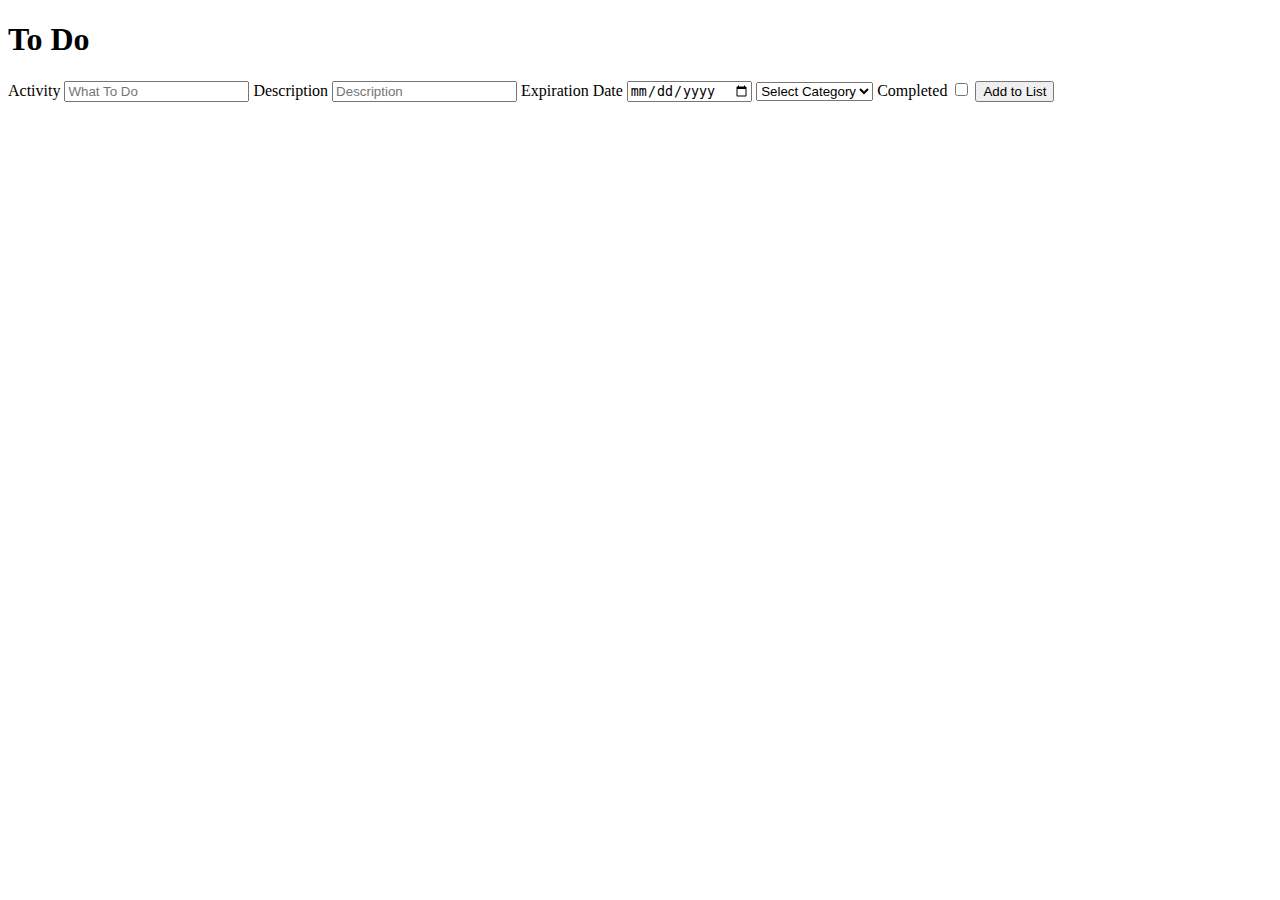
==== todo.html @ 7e594d7a "localStorage + variabler(work in progress)" ====
<!DOCTYPE html>
<html lang="en">
  <head>
    <meta charset="UTF-8" />
    <meta name="viewport" content="width=device-width, initial-scale=1.0" />
    <script src="todo.js" defer></script>
    <link rel="stylesheet" href="style.css" />
    <title>To Do</title>
  </head>
  <body>
    <div class="wrapper">
      <h1>To Do</h1>
      <label for="activity">Activity</label>
      <input
        type="text"
        value=""
        id="activity"
        placeholder="What To Do"
        required
      />
      <label for="description">Description</label>
      <input type="text" value="" id="description" placeholder="Description" />
      <label for="expirationDate">Expiration Date</label>
      <input type="date" value="" id="expirationDate" />
      <select name="" id="category">
        <option value="" selected hidden disabled>Select Category</option>
        <option value="work">Work</option>
        <option value="school">School</option>
        <option value="health">Health</option>
        <option value="household">Household</option>
        <option value="economy">Economy</option>
        <option value="recreation">Recreation</option>
      </select>
      <label for="complete">Completed</label>
      <input type="checkbox" name="status" id="complete" />
      <button id="addTodoBtn">Add to List</button>
      <div class="container">
        <ul id="todoList"></ul>
      </div>
    </div>
  </body>
</html>
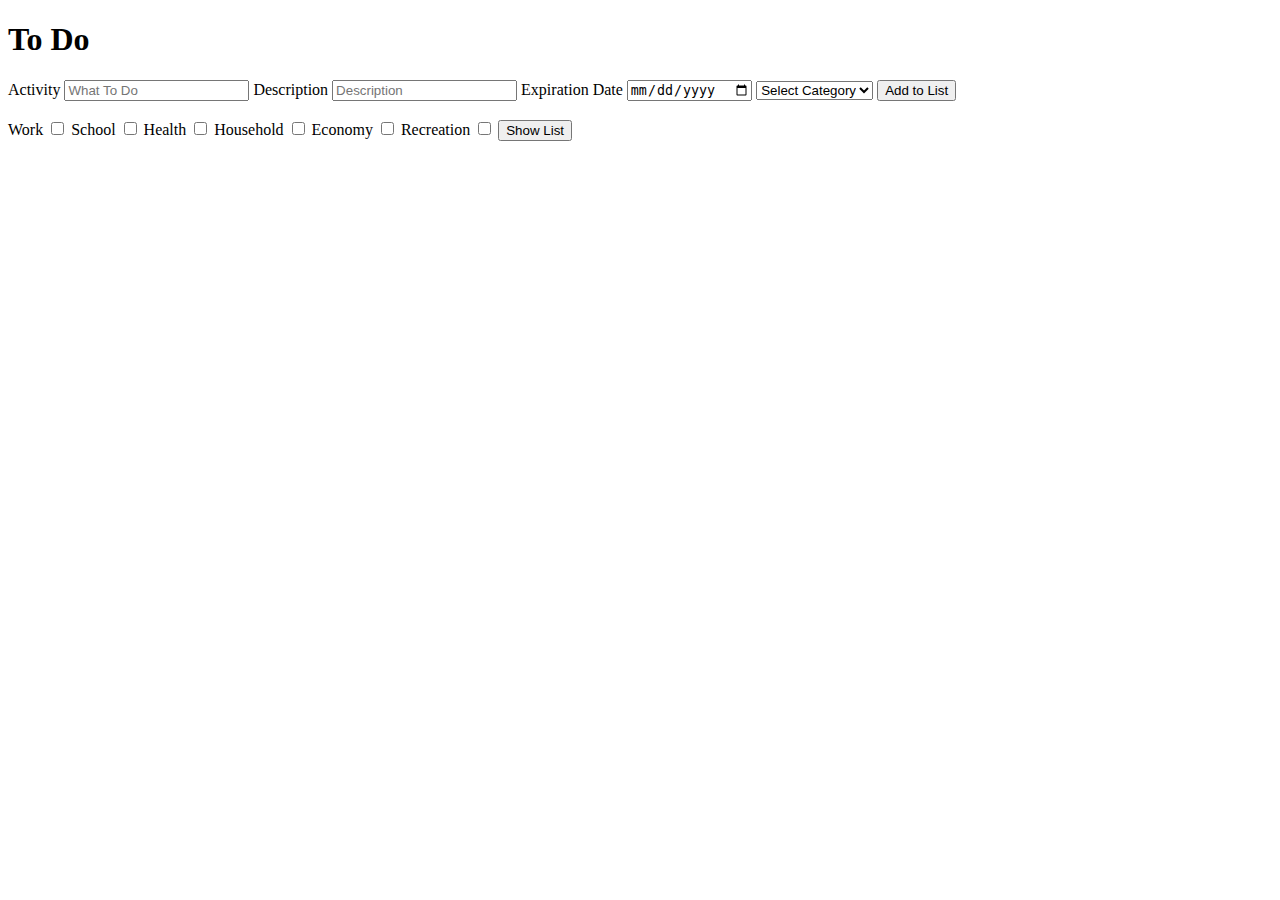
==== commit 8167c169: "filter checkboxes" ====
--- a/todo.html
+++ b/todo.html
@@ -31,12 +31,21 @@
         <option value="economy">Economy</option>
         <option value="recreation">Recreation</option>
       </select>
-      <label for="complete">Completed</label>
-      <input type="checkbox" name="status" id="complete" />
-      <button id="addTodoBtn">Add to List</button>
-      <div class="container">
-        <ul id="todoList"></ul>
-      </div>
+      <button id="addTodoBtn">Add to List</button> <br /><br />
+      <label for="work">Work</label>
+      <input type="checkbox" value="work" id="work" />
+      <label for="school">School</label>
+      <input type="checkbox" value="" id="school" />
+      <label for="health">Health</label>
+      <input type="checkbox" value="health" id="health" />
+      <label for="household">Household</label>
+      <input type="checkbox" value="household" id="household" />
+      <label for="economy">Economy</label>
+      <input type="checkbox" value="economy" id="economy" />
+      <label for="recreation">Recreation</label>
+      <input type="checkbox" value="recreation" id="recreation" />
+      <button id="renderListButton">Show List</button>
+      <div id="container"></div>
     </div>
   </body>
 </html>
--- a/style.css
+++ b/style.css
@@ -0,0 +1,4 @@
+.hidden {
+    display: none;
+  }
+  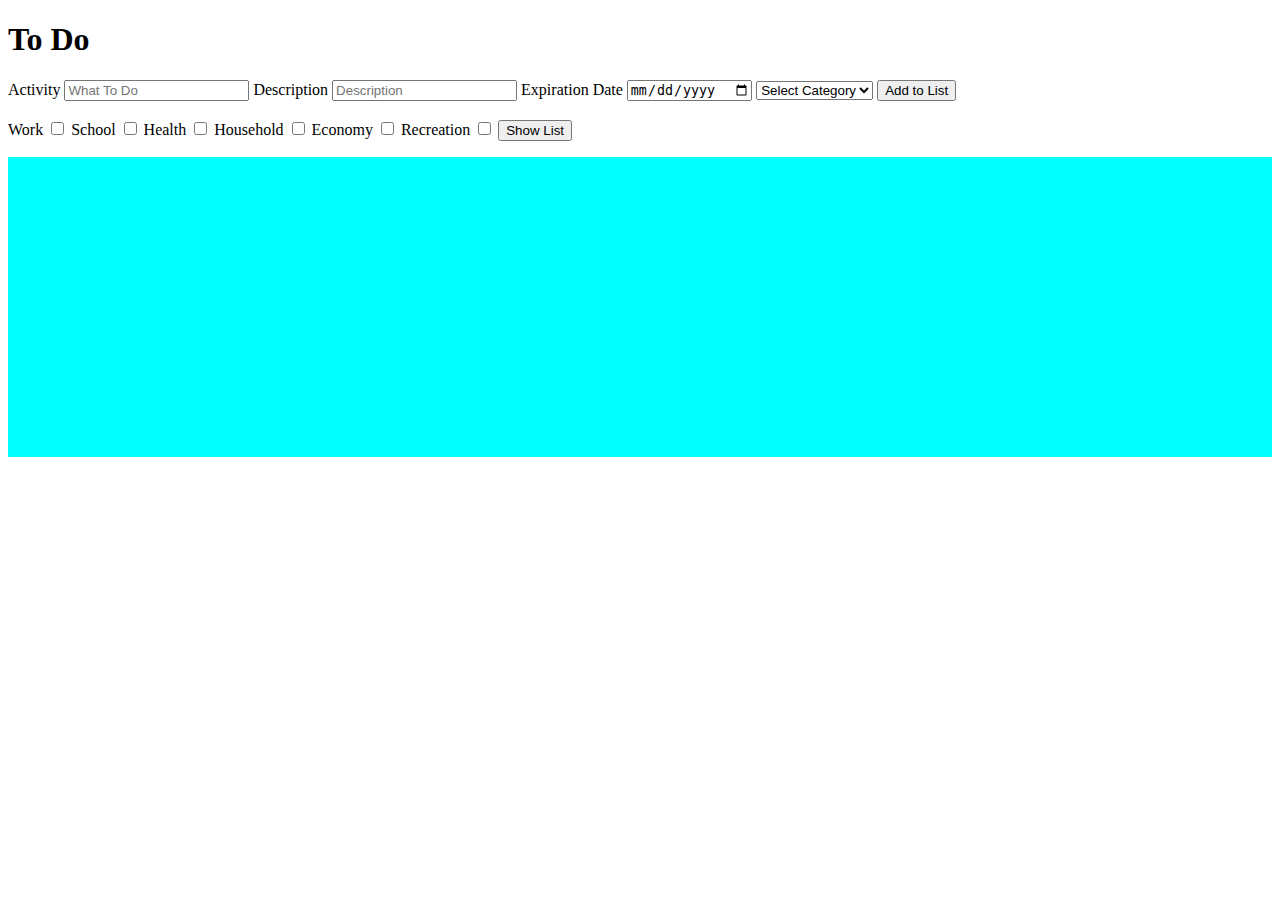
==== commit 159991b0: "Added completed function" ====
--- a/todo.html
+++ b/todo.html
@@ -46,6 +46,8 @@
       <input type="checkbox" value="recreation" id="recreation" />
       <button id="renderListButton">Show List</button>
       <div id="container"></div>
+      <div id="completedContainer"></div>
+      <!-- Container for completed tasks -->
     </div>
   </body>
 </html>
--- a/style.css
+++ b/style.css
@@ -1,4 +1,9 @@
 .hidden {
     display: none;
   }
-  +  
+  #completedContainer {
+    height: 300px;
+    width: 100%;
+    background-color: aqua;
+  }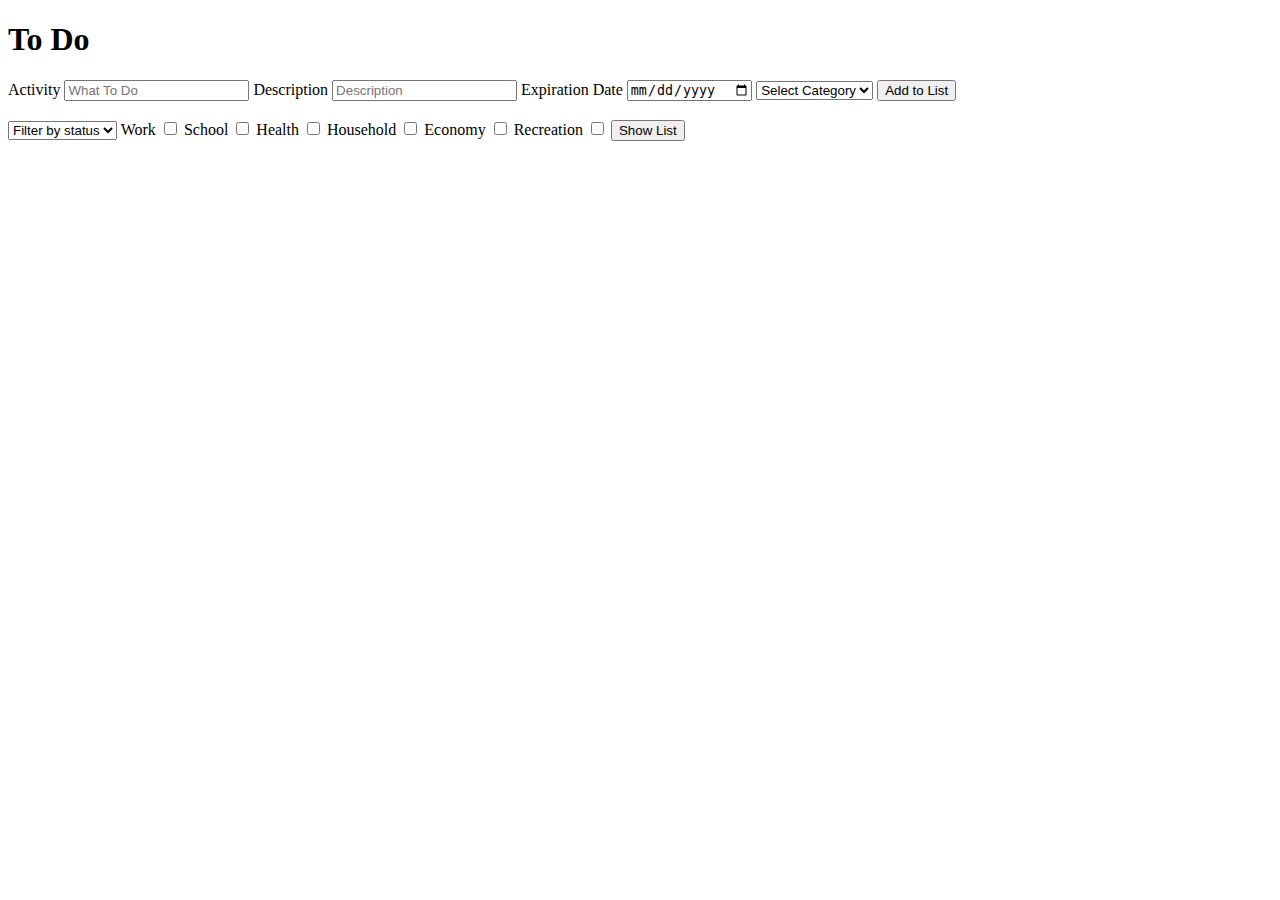
==== commit 2e377fec: "added complete" ====
--- a/todo.html
+++ b/todo.html
@@ -32,6 +32,12 @@
         <option value="recreation">Recreation</option>
       </select>
       <button id="addTodoBtn">Add to List</button> <br /><br />
+      <select name="" id="filterStatus">
+        <option value="" selected hidden disabled>Filter by status</option>
+        <option value="willDo">Will Do</option>
+        <option value="doing">Doing</option>
+        <option value="done">Done</option>
+      </select>
       <label for="work">Work</label>
       <input type="checkbox" value="work" id="work" />
       <label for="school">School</label>
@@ -46,8 +52,6 @@
       <input type="checkbox" value="recreation" id="recreation" />
       <button id="renderListButton">Show List</button>
       <div id="container"></div>
-      <div id="completedContainer"></div>
-      <!-- Container for completed tasks -->
     </div>
   </body>
 </html>
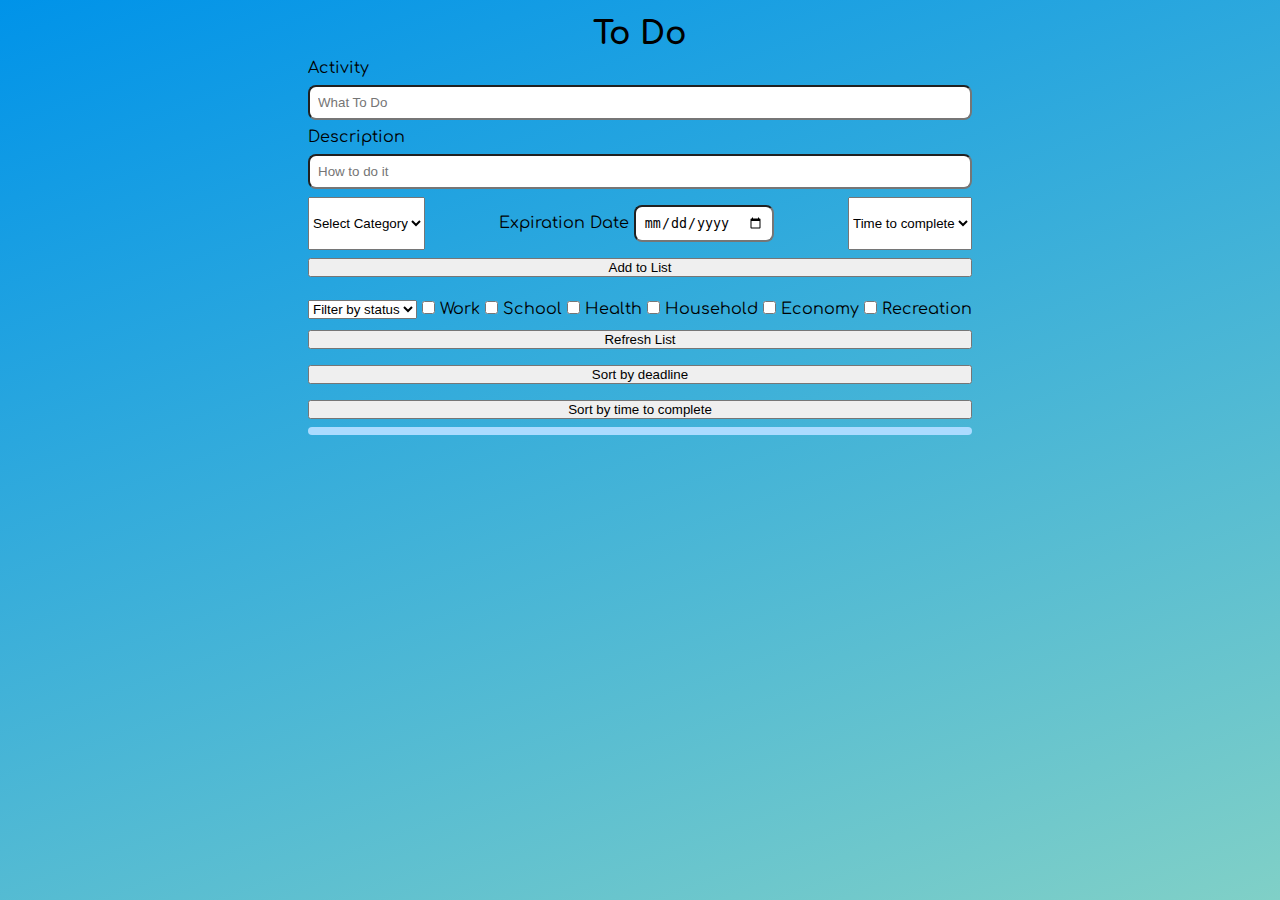
==== commit e4220c82: "Majoriteten av logiken klar" ====
--- a/todo.html
+++ b/todo.html
@@ -3,55 +3,90 @@
   <head>
     <meta charset="UTF-8" />
     <meta name="viewport" content="width=device-width, initial-scale=1.0" />
+    <link rel="preconnect" href="https://fonts.googleapis.com" />
+    <link rel="preconnect" href="https://fonts.gstatic.com" crossorigin />
+    <link
+      href="https://fonts.googleapis.com/css2?family=Comfortaa:wght@300..700&family=Young+Serif&display=swap"
+      rel="stylesheet"
+    />
     <script src="todo.js" defer></script>
     <link rel="stylesheet" href="style.css" />
     <title>To Do</title>
   </head>
-  <body>
-    <div class="wrapper">
-      <h1>To Do</h1>
-      <label for="activity">Activity</label>
-      <input
-        type="text"
-        value=""
-        id="activity"
-        placeholder="What To Do"
-        required
-      />
-      <label for="description">Description</label>
-      <input type="text" value="" id="description" placeholder="Description" />
-      <label for="expirationDate">Expiration Date</label>
-      <input type="date" value="" id="expirationDate" />
-      <select name="" id="category">
-        <option value="" selected hidden disabled>Select Category</option>
-        <option value="work">Work</option>
-        <option value="school">School</option>
-        <option value="health">Health</option>
-        <option value="household">Household</option>
-        <option value="economy">Economy</option>
-        <option value="recreation">Recreation</option>
-      </select>
-      <button id="addTodoBtn">Add to List</button> <br /><br />
-      <select name="" id="filterStatus">
-        <option value="" selected hidden disabled>Filter by status</option>
-        <option value="willDo">Will Do</option>
-        <option value="doing">Doing</option>
-        <option value="done">Done</option>
-      </select>
-      <label for="work">Work</label>
-      <input type="checkbox" value="work" id="work" />
-      <label for="school">School</label>
-      <input type="checkbox" value="" id="school" />
-      <label for="health">Health</label>
-      <input type="checkbox" value="health" id="health" />
-      <label for="household">Household</label>
-      <input type="checkbox" value="household" id="household" />
-      <label for="economy">Economy</label>
-      <input type="checkbox" value="economy" id="economy" />
-      <label for="recreation">Recreation</label>
-      <input type="checkbox" value="recreation" id="recreation" />
-      <button id="renderListButton">Show List</button>
-      <div id="container"></div>
+  <body class="todoBody">
+    <div class="viewer">
+      <div class="wrapper">
+        <h1>To Do</h1>
+        <form action="">
+          <div class="text-inputs">
+            <label for="activity">Activity</label>
+            <input
+              type="text"
+              value=""
+              id="activity"
+              placeholder="What To Do"
+              required
+            />
+            <label for="description">Description</label>
+            <input
+              type="text"
+              value=""
+              id="description"
+              placeholder="How to do it"
+            />
+          </div>
+          <div class="choice-inputs">
+            <select name="" id="category">
+              <option value="" selected hidden disabled>Select Category</option>
+              <option value="work">Work</option>
+              <option value="school">School</option>
+              <option value="health">Health</option>
+              <option value="household">Household</option>
+              <option value="economy">Economy</option>
+              <option value="recreation">Recreation</option>
+            </select>
+            <div class="exp-date">
+              <label for="expirationDate">Expiration Date</label>
+              <input type="date" value="" id="expirationDate" />
+            </div>
+            <select name="" id="time-to-complete">
+              <option value="" selected hidden disabled>
+                Time to complete
+              </option>
+              <option value="0">Less than 1h</option>
+              <option value="1h">1h</option>
+              <option value="2h">2h</option>
+              <option value="3h">3h</option>
+              <option value="4h">4h+</option>
+            </select>
+          </div>
+          <button id="addTodoBtn">Add to List</button>
+        </form>
+        <div class="filter-inputs">
+          <select name="" id="filter-status">
+            <option value="" selected hidden disabled>Filter by status</option>
+            <option value="">All</option>
+            <option value="false">Unfinished</option>
+            <option value="true">Completed</option>
+          </select>
+          <input type="checkbox" value="work" id="work" />
+          <label for="work">Work</label>
+          <input type="checkbox" value="school" id="school" />
+          <label for="school">School</label>
+          <input type="checkbox" value="health" id="health" />
+          <label for="health">Health</label>
+          <input type="checkbox" value="household" id="household" />
+          <label for="household">Household</label>
+          <input type="checkbox" value="economy" id="economy" />
+          <label for="economy">Economy</label>
+          <input type="checkbox" value="recreation" id="recreation" />
+          <label for="recreation">Recreation</label>
+        </div>
+        <button id="renderListButton">Refresh List</button>
+        <button id="sort-deadline">Sort by deadline</button>
+        <button id="sort-time">Sort by time to complete</button>
+        <div id="container"></div>
+      </div>
     </div>
   </body>
 </html>
--- a/style.css
+++ b/style.css
@@ -1,9 +1,78 @@
 .hidden {
-    display: none;
-  }
-  
-  #completedContainer {
-    height: 300px;
-    width: 100%;
-    background-color: aqua;
-  }+  display: none;
+}
+* {
+  padding: 0;
+  margin: 0;
+  box-sizing: border-box;
+}
+
+body .viewer {
+  min-height: 100vh;
+  font-family: "Comfortaa", sans-serif;
+  background-image: linear-gradient(160deg, #0093e9 0%, #80d0c7 100%);
+  background-repeat: no-repeat;
+  padding: 16px 48px;
+  display: flex;
+  justify-content: center;
+}
+
+input {
+  padding: 8px;
+  border-radius: 8px;
+  margin: 8px 0;
+}
+#addTodoBtn {
+  width: 100%;
+}
+.wrapper {
+  display: flex;
+  flex-direction: column;
+  max-width: 700px;
+}
+
+h1 {
+  align-self: center;
+}
+
+form {
+  margin: 8px 0;
+}
+
+button {
+  margin: 8px 0;
+}
+.wrapper .text-inputs {
+  display: flex;
+  flex-direction: column;
+}
+
+.wrapper .choice-inputs {
+  display: flex;
+  justify-content: space-between;
+}
+
+ul {
+  list-style: none;
+}
+
+li {
+  display: flex;
+  justify-content: space-between;
+  align-items: center;
+  padding: 8px 16px;
+  border: 2px solid black;
+  border-radius: 8px;
+  margin: 8px 0;
+  background-color: rgb(230, 244, 255);
+}
+
+div #container {
+  background-color: rgb(171, 219, 255);
+  border-radius: 8px;
+  padding: 4px;
+}
+
+.listItem {
+  display: flex;
+}
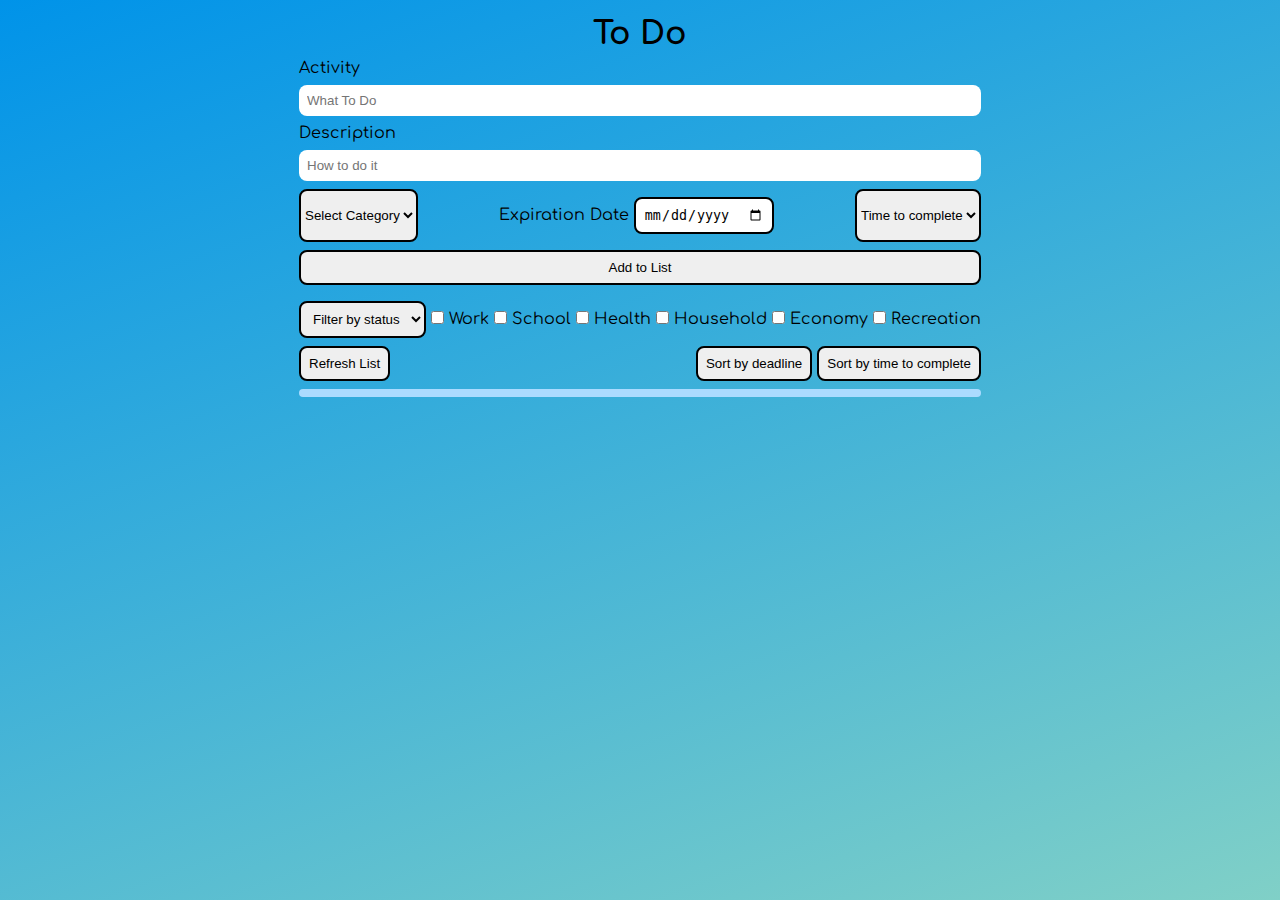
==== commit b7e6654a: "logik klar" ====
--- a/todo.html
+++ b/todo.html
@@ -10,7 +10,7 @@
       rel="stylesheet"
     />
     <script src="todo.js" defer></script>
-    <link rel="stylesheet" href="style.css" />
+    <link rel="stylesheet" href="todo.css" />
     <title>To Do</title>
   </head>
   <body class="todoBody">
@@ -36,7 +36,7 @@
             />
           </div>
           <div class="choice-inputs">
-            <select name="" id="category">
+            <select name="" id="category" required>
               <option value="" selected hidden disabled>Select Category</option>
               <option value="work">Work</option>
               <option value="school">School</option>
@@ -65,7 +65,7 @@
         <div class="filter-inputs">
           <select name="" id="filter-status">
             <option value="" selected hidden disabled>Filter by status</option>
-            <option value="">All</option>
+            <option>All</option>
             <option value="false">Unfinished</option>
             <option value="true">Completed</option>
           </select>
@@ -82,9 +82,13 @@
           <input type="checkbox" value="recreation" id="recreation" />
           <label for="recreation">Recreation</label>
         </div>
-        <button id="renderListButton">Refresh List</button>
-        <button id="sort-deadline">Sort by deadline</button>
-        <button id="sort-time">Sort by time to complete</button>
+        <div id="button-div">
+          <button id="renderListButton">Refresh List</button>
+          <div id="sort-button-div">
+            <button id="sort-deadline">Sort by deadline</button>
+            <button id="sort-time">Sort by time to complete</button>
+          </div>
+        </div>
         <div id="container"></div>
       </div>
     </div>
--- a/todo.css
+++ b/todo.css
@@ -0,0 +1,123 @@
+* {
+  padding: 0;
+  margin: 0;
+  box-sizing: border-box;
+}
+
+body .viewer {
+  min-height: 100vh;
+  font-family: "Comfortaa", sans-serif;
+  background-image: linear-gradient(160deg, #0093e9 0%, #80d0c7 100%);
+  background-repeat: no-repeat;
+  padding: 16px 48px;
+  display: flex;
+  justify-content: center;
+}
+
+input {
+  padding: 8px;
+  border-radius: 8px;
+  margin: 8px 0;
+  border: none;
+}
+
+#expirationDate {
+  border: 2px solid black;
+}
+select {
+  border-radius: 8px;
+  margin: 0;
+  border: 2px solid black;
+}
+
+#addTodoBtn {
+  width: 100%;
+}
+
+.wrapper {
+  display: flex;
+  flex-direction: column;
+  max-width: 700px;
+}
+
+h1 {
+  align-self: center;
+}
+
+form {
+  margin: 8px 0;
+}
+
+button {
+  padding: 8px;
+  margin: 8px 0;
+  border-radius: 8px;
+  border: 2px solid black;
+}
+
+button:hover {
+  cursor: pointer;
+}
+
+.completed-btn {
+  background-color: rgb(127, 255, 170);
+}
+.completed-btn:hover {
+  background-color: rgb(68, 249, 128);
+}
+
+.delete-btn {
+  background-color: rgb(229, 125, 99);
+}
+.delete-btn:hover {
+  background-color: rgb(224, 94, 62);
+}
+
+.edit-btn:hover {
+  background-color: #97c1fb;
+}
+.wrapper .text-inputs {
+  display: flex;
+  flex-direction: column;
+}
+
+.wrapper .choice-inputs {
+  display: flex;
+  justify-content: space-between;
+}
+
+#filter-status {
+  padding: 8px;
+}
+ul {
+  list-style: none;
+}
+
+li {
+  display: flex;
+  justify-content: space-between;
+  align-items: center;
+  padding: 8px 16px;
+  border: 2px solid black;
+  border-radius: 8px;
+  margin: 8px 0;
+  background-color: rgb(230, 244, 255);
+}
+
+li button {
+  margin: 0 4px;
+}
+
+#button-div {
+  display: flex;
+  justify-content: space-between;
+}
+div #container {
+  background-color: rgb(171, 219, 255);
+  border-radius: 8px;
+  padding: 4px;
+}
+
+.listItem {
+  display: flex;
+}
